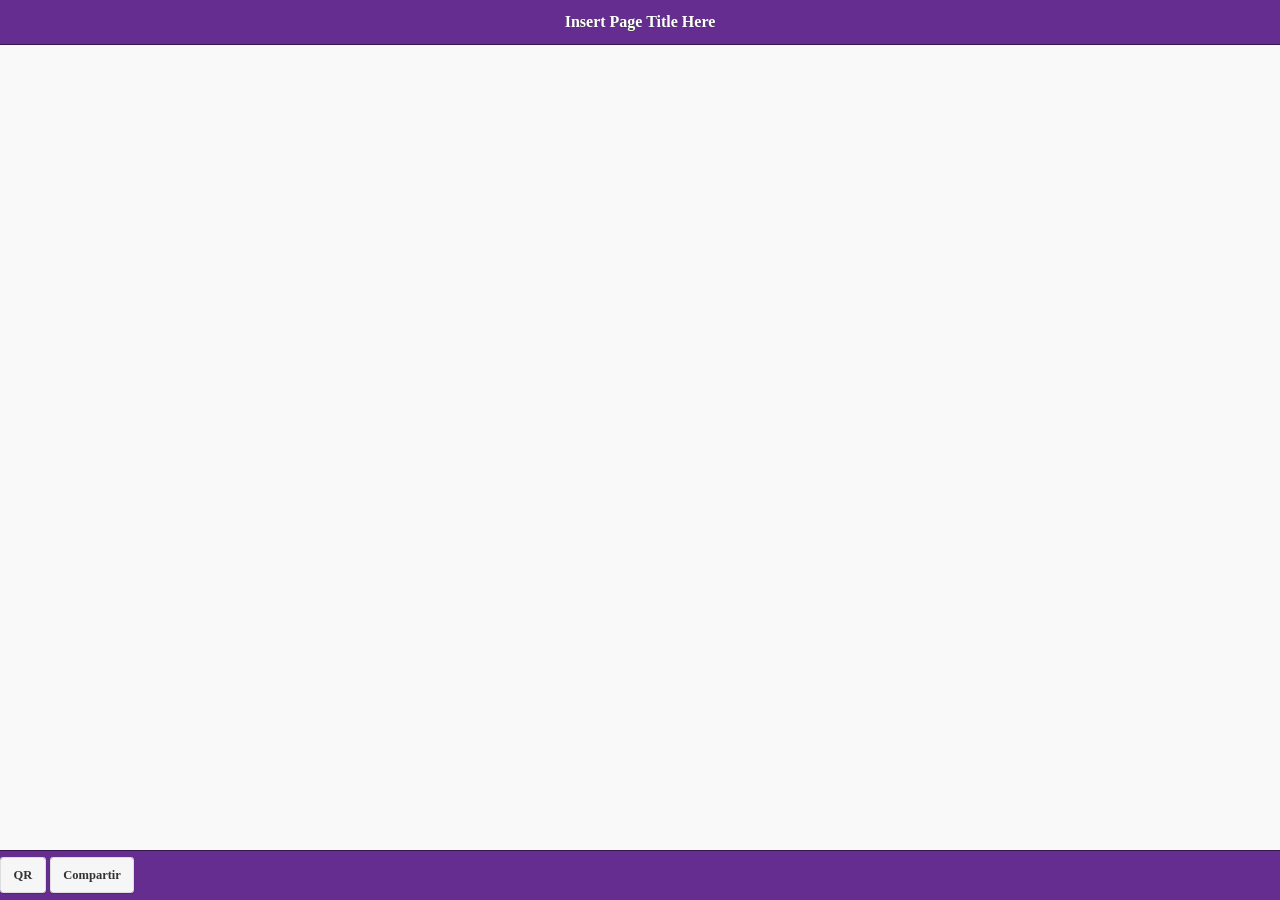
==== index.html @ a2425776 "first commit" ====
<!DOCTYPE html>
<html>
<head>
  <!-- Include meta tag to ensure proper rendering and touch zooming -->
  <meta name="viewport" content="width=device-width, initial-scale=1">
  <!-- Include jQuery Mobile stylesheets -->
    <link href="css/themes/2/bookit.min.css" rel="stylesheet" />
    <link href="css/themes/2/jquery.mobile.icons.min.css" rel="stylesheet" />
    <link href="lib/jqm/1.4.5/jquery.mobile.structure-1.4.5.min.css" rel="stylesheet" />
    <link rel="stylesheet" type="text/css" href="css/app.css" />
<script type="text/javascript" src="phonegap.js"></script>
<style type="text/css">
    iframe {
        width: 1px;
        min-width: 100%;
        *width: 100%;
    }
</style>

</head>
<body>

<div data-role="page" id="pageone">
  <div data-role="header" data-position="fixed" >
    <h1>Insert Page Title Here</h1>
  </div>

  <div data-role="main" class="ui-content">

<iframe height="750" width="100%"  frameborder ="0" scrolling="yes" src="http://192.168.1.185/movil/indexMo.php"></iframe>


  </div>


  <div data-role="footer" data-position="fixed" >


	<a href="#pageQR" data-rel="dialog" data-transition="pop">QR</a>
	<a href="#pageSocial" data-rel="dialog" data-transition="pop">Compartir</a>

  </div>
<script>
function scanear(){ 
    cordova.plugins.barcodeScanner.scan( 
        function (result) {   
            alert(result.text); 
        }, 
        function (error) { 
            notificacion("Ha ocurrido un error al escanear."); 
        } 
    ); 
};

</script>

</div> 






<div data-role="page" id="pageSocial">
  <div data-role="header" data-position="fixed" >
    <h1>Insert Page Title Here</h1>
  </div>

  <div data-role="main" class="ui-content">
<p>Click the button to display an alert box.</p>
<form id="formulario">
    <input type="text" id="campo" />
</form>
<button onclick="myFunctionk()">Try it</button>

<script>
function myFunctionk() {
var formulario = document.forms['formulario'];
var campo = formulario['campo'].value;
window.plugins.socialsharing.share('Message, subject, image and link', 'The subject', 'https://www.google.nl/images/srpr/logo4w.png', 'http://192.168.1.185/movil/elementos.php?valor='+campo);
document.write('<p>funcionoooooooo</p>');
}
</script>
</div>
  <div data-role="footer" data-position="fixed" >


  </div>

</div> 










<div data-role="page" id="pageQR">
  <div data-role="header" data-position="fixed" >
    <h1>Insert Page Title Here</h1>
  </div>

  <div data-role="main" class="ui-content">
	 <button onclick="scanear()">Pulsame</button>

<p></p>
<p></p>
<p></p>
</div>
  <div data-role="footer" data-position="fixed" >


  </div>
<script>
function scanear(){ 
    cordova.plugins.barcodeScanner.scan( 
        function (result) {   
            alert(result.text);
		document.write('<iframe height="750" width="100%"  frameborder ="0" scrolling="yes" src="'+result.text+'"></iframe>');
        }, 
        function (error) { 
            notificacion("Ha ocurrido un error al escanear."); 
        } 
    ); 
};
function myFunction() {
    var inpObj = document.getElementById("id1");
    if (inpObj.checkValidity() == false) {
        document.getElementById("demo").innerHTML = inpObj.validationMessage;
    } else {
        document.getElementById("demo").innerHTML = "Input OK";
    } 
} 
</script>
</div> 




<script>
function login() {
            $(document).ready(function() {
           var user = $("#user").val();
           var pass = $("#pass").val();
     $.ajax({
            url: "http://192.168.1.185/movil/contrase.php",  
            type: "GET",        
            data: { username: user, password: pass }     
            cache: false,
            success: function (html) {  
                alert(html);      
            }   
          });
       });
}   
</script>
    <script type="text/javascript" src="cordova.js"></script>
    <script src="lib/fastclick/fastclick.min.js"></script>
    <script src="lib/jquery/2.1.1/jquery-2.1.1.min.js"></script>

    <script src="js/api-messages.js"></script>
    <script src="js/settings.js"></script>
    <script src="js/signup-controller.js"></script>
    <script type="text/javascript" src="js/index.js"></script>
    <script src="lib/jqm/1.4.5/jquery.mobile-1.4.5.min.js"></script>
</body>
</html>
---- css/themes/2/bookit.min.css ----
/*!
* jQuery Mobile 1.4.5
* Git HEAD hash: 68e55e78b292634d3991c795f06f5e37a512decc <> Date: Fri Oct 31 2014 17:33:30 UTC
* http://jquerymobile.com
*
* Copyright 2010, 2014 jQuery Foundation, Inc. and othercontributors
* Released under the MIT license.
* http://jquery.org/license
*
*/


/* Globals */
/* Font
-----------------------------------------------------------------------------------------------------------*/
html {
	font-size: 100%;
}
body,
input,
select,
textarea,
button,
.ui-btn {
	font-size: 1em;
	line-height: 1.3;
	  font-family: open sans /*{global-font-family}*/;
}
legend,
.ui-input-text input,
.ui-input-search input {
	color: inherit;
	text-shadow: inherit;
}
/* Form labels (overrides font-weight bold in bars, and mini font-size) */
.ui-mobile label,
div.ui-controlgroup-label {
	font-weight: normal;
	font-size: 16px;
}
/* Separators
-----------------------------------------------------------------------------------------------------------*/
/* Field contain separator (< 28em) */
.ui-field-contain {
	border-bottom-color: #828282;
	border-bottom-color: rgba(0,0,0,.15);
	border-bottom-width: 1px;
	border-bottom-style: solid;
}
/* Table opt-in classes: strokes between each row, and alternating row stripes */
/* Classes table-stroke and table-stripe are deprecated in 1.4. */
.table-stroke thead th,
.table-stripe thead th,
.table-stripe tbody tr:last-child {
	border-bottom: 1px solid #d6d6d6; /* non-RGBA fallback */
	border-bottom: 1px solid rgba(0,0,0,.1);
}
.table-stroke tbody th,
.table-stroke tbody td {
	border-bottom: 1px solid #e6e6e6; /* non-RGBA fallback  */
	border-bottom: 1px solid rgba(0,0,0,.05);
}
.table-stripe.table-stroke tbody tr:last-child th,
.table-stripe.table-stroke tbody tr:last-child td {
	border-bottom: 0;
}
.table-stripe tbody tr:nth-child(odd) td,
.table-stripe tbody tr:nth-child(odd) th {
	background-color: #eeeeee; /* non-RGBA fallback  */
	background-color: rgba(0,0,0,.04);
}
/* Buttons
-----------------------------------------------------------------------------------------------------------*/
.ui-btn,
label.ui-btn {
	font-weight: bold;
	border-width: 1px;
	border-style: solid;
}
.ui-btn {
	text-decoration: none !important;
}
.ui-btn-active {
	cursor: pointer;
}
/* Corner rounding
-----------------------------------------------------------------------------------------------------------*/
/* Class ui-btn-corner-all deprecated in 1.4 */
.ui-corner-all {
	-webkit-border-radius: 0.3em /*{global-radii-blocks}*/;
	border-radius: 0.3em /*{global-radii-blocks}*/;
}
/* Buttons */
.ui-btn-corner-all,
.ui-btn.ui-corner-all,
/* Slider track */
.ui-slider-track.ui-corner-all,
/* Flipswitch */
.ui-flipswitch.ui-corner-all,
/* Count bubble */
.ui-li-count {
	-webkit-border-radius: 0.2em /*{global-radii-buttons}*/;
	border-radius: 0.2em /*{global-radii-buttons}*/;
}
/* Icon-only buttons */
.ui-btn-icon-notext.ui-btn-corner-all,
.ui-btn-icon-notext.ui-corner-all {
	-webkit-border-radius: 1em;
	border-radius: 1em;
}
/* Radius clip workaround for cleaning up corner trapping */
.ui-btn-corner-all,
.ui-corner-all {
	-webkit-background-clip: padding;
	background-clip: padding-box;
}
/* Popup arrow */
.ui-popup.ui-corner-all > .ui-popup-arrow-guide {
	left: 0.3em /*{global-radii-blocks}*/;
	right: 0.3em /*{global-radii-blocks}*/;
	top: 0.3em /*{global-radii-blocks}*/;
	bottom: 0.3em /*{global-radii-blocks}*/;
}
/* Shadow
-----------------------------------------------------------------------------------------------------------*/
.ui-shadow {
	-webkit-box-shadow: 0 1px 1px /*{global-box-shadow-size}*/ rgba(0,0,0,0.15) /*{global-box-shadow-color}*/;
	-moz-box-shadow: 0 1px 1px /*{global-box-shadow-size}*/ rgba(0,0,0,0.15) /*{global-box-shadow-color}*/;
	box-shadow: 0 1px 1px /*{global-box-shadow-size}*/ rgba(0,0,0,0.15) /*{global-box-shadow-color}*/;
}
.ui-shadow-inset {
	-webkit-box-shadow: inset 0 1px 1px /*{global-box-shadow-size}*/ rgba(0,0,0,0.15) /*{global-box-shadow-color}*/;
	-moz-box-shadow: inset 0 1px 1px /*{global-box-shadow-size}*/ rgba(0,0,0,0.15) /*{global-box-shadow-color}*/;
	box-shadow: inset 0 1px 1px /*{global-box-shadow-size}*/ rgba(0,0,0,0.15) /*{global-box-shadow-color}*/;
}
.ui-overlay-shadow {
	-webkit-box-shadow: 0 0 12px 		rgba(0,0,0,.6);
	-moz-box-shadow: 0 0 12px 			rgba(0,0,0,.6);
	box-shadow: 0 0 12px 				rgba(0,0,0,.6);
}
/* Icons
-----------------------------------------------------------------------------------------------------------*/
.ui-btn-icon-left:after,
.ui-btn-icon-right:after,
.ui-btn-icon-top:after,
.ui-btn-icon-bottom:after,
.ui-btn-icon-notext:after {
	background-color: #000000 /*{global-icon-color}*/;
	background-color: rgba(0,0,0,0.2) /*{global-icon-disc}*/;
	background-position: center center;
	background-repeat: no-repeat;
	-webkit-border-radius: 1em;
	border-radius: 1em;
}
/* Alt icons */
.ui-alt-icon.ui-btn:after,
.ui-alt-icon .ui-btn:after,
html .ui-alt-icon.ui-checkbox-off:after,
html .ui-alt-icon.ui-radio-off:after,
html .ui-alt-icon .ui-checkbox-off:after,
html .ui-alt-icon .ui-radio-off:after {
	background-color: #000000 /*{global-icon-color}*/;
	background-color: rgba(0,0,0,0.2) /*{global-icon-disc}*/;
}
/* No disc */
.ui-nodisc-icon.ui-btn:after,
.ui-nodisc-icon .ui-btn:after {
	background-color: transparent;
}
/* Icon shadow */
.ui-shadow-icon.ui-btn:after,
.ui-shadow-icon .ui-btn:after {
	-webkit-box-shadow: 0 1px 0 rgba(255,255,255,.4) /*{global-icon-shadow}*/;
	-moz-box-shadow: 0 1px 0 rgba(255,255,255,.4) /*{global-icon-shadow}*/;
	box-shadow: 0 1px 0 rgba(255,255,255,.4) /*{global-icon-shadow}*/;
}
/* Checkbox and radio */
.ui-btn.ui-checkbox-off:after,
.ui-btn.ui-checkbox-on:after,
.ui-btn.ui-radio-off:after,
.ui-btn.ui-radio-on:after {
	display: block;
	width: 18px;
	height: 18px;
	margin: -9px 2px 0 2px;
}
.ui-checkbox-off:after,
.ui-btn.ui-radio-off:after {
	filter: Alpha(Opacity=30);
	opacity: .3;
}
.ui-btn.ui-checkbox-off:after,
.ui-btn.ui-checkbox-on:after {
	-webkit-border-radius: .1875em;
	border-radius: .1875em;
}
.ui-btn.ui-checkbox-off:after {
	background-color: #666;
	background-color: rgba(0,0,0,.3);
}
.ui-radio .ui-btn.ui-radio-on:after {
	background-image: none;
	background-color: #fff;
	width: 8px;
	height: 8px;
	border-width: 5px;
	border-style: solid; 
}
.ui-alt-icon.ui-btn.ui-radio-on:after,
.ui-alt-icon .ui-btn.ui-radio-on:after {
	background-color: #000;
}
/* Loader */
.ui-icon-loading {
	background: url("images/ajax-loader.gif");
	background-size: 2.875em 2.875em;
}.ui-bar-a,.ui-page-theme-a .ui-bar-inherit,html .ui-bar-a .ui-bar-inherit,html .ui-body-a .ui-bar-inherit,html body .ui-group-theme-a .ui-bar-inherit{background-color:#662d91 ;border-color:#38184f ;color:#ffffff ;text-shadow:0  1px  0  #444444 ;font-weight:bold;}.ui-bar-a{border-width:1px;border-style:solid;}.ui-overlay-a,.ui-page-theme-a,.ui-page-theme-a .ui-panel-wrapper{background-color:#f9f9f9 ;border-color:#bbbbbb ;color:#333333 ;text-shadow:0  1px  0  #f3f3f3 ;}.ui-body-a,.ui-page-theme-a .ui-body-inherit,html .ui-bar-a .ui-body-inherit,html .ui-body-a .ui-body-inherit,html body .ui-group-theme-a .ui-body-inherit,html .ui-panel-page-container-a{background-color:#ffffff ;border-color:#dddddd ;color:#333333 ;text-shadow:0  1px  0  #f3f3f3 ;}.ui-body-a{border-width:1px;border-style:solid;}.ui-page-theme-a a,html .ui-bar-a a,html .ui-body-a a,html body .ui-group-theme-a a{color:#3388cc ;font-weight:bold;}.ui-page-theme-a a:visited,html .ui-bar-a a:visited,html .ui-body-a a:visited,html body .ui-group-theme-a a:visited{   color:#3388cc ;}.ui-page-theme-a a:hover,html .ui-bar-a a:hover,html .ui-body-a a:hover,html body .ui-group-theme-a a:hover{color:#005599 ;}.ui-page-theme-a a:active,html .ui-bar-a a:active,html .ui-body-a a:active,html body .ui-group-theme-a a:active{color:#005599 ;}.ui-page-theme-a .ui-btn,html .ui-bar-a .ui-btn,html .ui-body-a .ui-btn,html body .ui-group-theme-a .ui-btn,html head + body .ui-btn.ui-btn-a,.ui-page-theme-a .ui-btn:visited,html .ui-bar-a .ui-btn:visited,html .ui-body-a .ui-btn:visited,html body .ui-group-theme-a .ui-btn:visited,html head + body .ui-btn.ui-btn-a:visited{background-color:#f6f6f6 ;border-color:#dddddd ;color:#333333 ;text-shadow:0  1px  0  #f3f3f3 ;}.ui-page-theme-a .ui-btn:hover,html .ui-bar-a .ui-btn:hover,html .ui-body-a .ui-btn:hover,html body .ui-group-theme-a .ui-btn:hover,html head + body .ui-btn.ui-btn-a:hover{background-color:#ededed ;border-color:#dddddd ;color:#333333 ;text-shadow:0  1px  0  #f3f3f3 ;}.ui-page-theme-a .ui-btn:active,html .ui-bar-a .ui-btn:active,html .ui-body-a .ui-btn:active,html body .ui-group-theme-a .ui-btn:active,html head + body .ui-btn.ui-btn-a:active{background-color:#e8e8e8 ;border-color:#dddddd ;color:#333333 ;text-shadow:0  1px  0  #f3f3f3 ;}.ui-page-theme-a .ui-btn.ui-btn-active,html .ui-bar-a .ui-btn.ui-btn-active,html .ui-body-a .ui-btn.ui-btn-active,html body .ui-group-theme-a .ui-btn.ui-btn-active,html head + body .ui-btn.ui-btn-a.ui-btn-active,.ui-page-theme-a .ui-checkbox-on:after,html .ui-bar-a .ui-checkbox-on:after,html .ui-body-a .ui-checkbox-on:after,html body .ui-group-theme-a .ui-checkbox-on:after,.ui-btn.ui-checkbox-on.ui-btn-a:after,.ui-page-theme-a .ui-flipswitch-active,html .ui-bar-a .ui-flipswitch-active,html .ui-body-a .ui-flipswitch-active,html body .ui-group-theme-a .ui-flipswitch-active,html body .ui-flipswitch.ui-bar-a.ui-flipswitch-active,.ui-page-theme-a .ui-slider-track .ui-btn-active,html .ui-bar-a .ui-slider-track .ui-btn-active,html .ui-body-a .ui-slider-track .ui-btn-active,html body .ui-group-theme-a .ui-slider-track .ui-btn-active,html body div.ui-slider-track.ui-body-a .ui-btn-active{background-color:#3388cc ;border-color:#1c4a70 ;color:#ffffff ;text-shadow:0  1px  0  #005599 ;}.ui-page-theme-a .ui-radio-on:after,html .ui-bar-a .ui-radio-on:after,html .ui-body-a .ui-radio-on:after,html body .ui-group-theme-a .ui-radio-on:after,.ui-btn.ui-radio-on.ui-btn-a:after{border-color:#3388cc ;}.ui-page-theme-a .ui-btn:focus,html .ui-bar-a .ui-btn:focus,html .ui-body-a .ui-btn:focus,html body .ui-group-theme-a .ui-btn:focus,html head + body .ui-btn.ui-btn-a:focus,.ui-page-theme-a .ui-focus,html .ui-bar-a .ui-focus,html .ui-body-a .ui-focus,html body .ui-group-theme-a .ui-focus,html head + body .ui-btn-a.ui-focus,html head + body .ui-body-a.ui-focus{-webkit-box-shadow:0 0 12px #3388cc ;-moz-box-shadow:0 0 12px #3388cc ;box-shadow:0 0 12px #3388cc ;}.ui-bar-b,.ui-page-theme-b .ui-bar-inherit,html .ui-bar-b .ui-bar-inherit,html .ui-body-b .ui-bar-inherit,html body .ui-group-theme-b .ui-bar-inherit{background-color:#e9e9e9 ;border-color:#dddddd ;color:#333333 ;text-shadow:0  1px  0  #eeeeee ;font-weight:bold;}.ui-bar-b{border-width:1px;border-style:solid;}.ui-overlay-b,.ui-page-theme-b,.ui-page-theme-b .ui-panel-wrapper{background-color:#f9f9f9 ;border-color:#bbbbbb ;color:#333333 ;text-shadow:0  1px  0  #f3f3f3 ;}.ui-body-b,.ui-page-theme-b .ui-body-inherit,html .ui-bar-b .ui-body-inherit,html .ui-body-b .ui-body-inherit,html body .ui-group-theme-b .ui-body-inherit,html .ui-panel-page-container-b{background-color:#ffffff ;border-color:#dddddd ;color:#333333 ;text-shadow:0  1px  0  #f3f3f3 ;}.ui-body-b{border-width:1px;border-style:solid;}.ui-page-theme-b a,html .ui-bar-b a,html .ui-body-b a,html body .ui-group-theme-b a{color:#3388cc ;font-weight:bold;}.ui-page-theme-b a:visited,html .ui-bar-b a:visited,html .ui-body-b a:visited,html body .ui-group-theme-b a:visited{   color:#3388cc ;}.ui-page-theme-b a:hover,html .ui-bar-b a:hover,html .ui-body-b a:hover,html body .ui-group-theme-b a:hover{color:#005599 ;}.ui-page-theme-b a:active,html .ui-bar-b a:active,html .ui-body-b a:active,html body .ui-group-theme-b a:active{color:#005599 ;}.ui-page-theme-b .ui-btn,html .ui-bar-b .ui-btn,html .ui-body-b .ui-btn,html body .ui-group-theme-b .ui-btn,html head + body .ui-btn.ui-btn-b,.ui-page-theme-b .ui-btn:visited,html .ui-bar-b .ui-btn:visited,html .ui-body-b .ui-btn:visited,html body .ui-group-theme-b .ui-btn:visited,html head + body .ui-btn.ui-btn-b:visited{background-color:#0071bc ;border-color:#003e67 ;color:#ffffff ;text-shadow:0  1px  0  #444444 ;}.ui-page-theme-b .ui-btn:hover,html .ui-bar-b .ui-btn:hover,html .ui-body-b .ui-btn:hover,html body .ui-group-theme-b .ui-btn:hover,html head + body .ui-btn.ui-btn-b:hover{background-color:#4581d8 ;border-color:#254676 ;color:#ffffff ;text-shadow:0  1px  0  #444444 ;}.ui-page-theme-b .ui-btn:active,html .ui-bar-b .ui-btn:active,html .ui-body-b .ui-btn:active,html body .ui-group-theme-b .ui-btn:active,html head + body .ui-btn.ui-btn-b:active{background-color:#4581d8 ;border-color:#254676 ;color:#ffffff ;text-shadow:0  1px  0  #444444 ;}.ui-page-theme-b .ui-btn.ui-btn-active,html .ui-bar-b .ui-btn.ui-btn-active,html .ui-body-b .ui-btn.ui-btn-active,html body .ui-group-theme-b .ui-btn.ui-btn-active,html head + body .ui-btn.ui-btn-b.ui-btn-active,.ui-page-theme-b .ui-checkbox-on:after,html .ui-bar-b .ui-checkbox-on:after,html .ui-body-b .ui-checkbox-on:after,html body .ui-group-theme-b .ui-checkbox-on:after,.ui-btn.ui-checkbox-on.ui-btn-b:after,.ui-page-theme-b .ui-flipswitch-active,html .ui-bar-b .ui-flipswitch-active,html .ui-body-b .ui-flipswitch-active,html body .ui-group-theme-b .ui-flipswitch-active,html body .ui-flipswitch.ui-bar-b.ui-flipswitch-active,.ui-page-theme-b .ui-slider-track .ui-btn-active,html .ui-bar-b .ui-slider-track .ui-btn-active,html .ui-body-b .ui-slider-track .ui-btn-active,html body .ui-group-theme-b .ui-slider-track .ui-btn-active,html body div.ui-slider-track.ui-body-b .ui-btn-active{background-color:#3388cc ;border-color:#1c4a70 ;color:#ffffff ;text-shadow:0  1px  0  #005599 ;}.ui-page-theme-b .ui-radio-on:after,html .ui-bar-b .ui-radio-on:after,html .ui-body-b .ui-radio-on:after,html body .ui-group-theme-b .ui-radio-on:after,.ui-btn.ui-radio-on.ui-btn-b:after{border-color:#3388cc ;}.ui-page-theme-b .ui-btn:focus,html .ui-bar-b .ui-btn:focus,html .ui-body-b .ui-btn:focus,html body .ui-group-theme-b .ui-btn:focus,html head + body .ui-btn.ui-btn-b:focus,.ui-page-theme-b .ui-focus,html .ui-bar-b .ui-focus,html .ui-body-b .ui-focus,html body .ui-group-theme-b .ui-focus,html head + body .ui-btn-b.ui-focus,html head + body .ui-body-b.ui-focus{-webkit-box-shadow:0 0 12px #3388cc ;-moz-box-shadow:0 0 12px #3388cc ;box-shadow:0 0 12px #3388cc ;}.ui-bar-c,.ui-page-theme-c .ui-bar-inherit,html .ui-bar-c .ui-bar-inherit,html .ui-body-c .ui-bar-inherit,html body .ui-group-theme-c .ui-bar-inherit{background-color:#662d91 ;border-color:#38184f ;color:#ffffff ;text-shadow:0  1px  0  #444444 ;font-weight:bold;}.ui-bar-c{border-width:1px;border-style:solid;}.ui-overlay-c,.ui-page-theme-c,.ui-page-theme-c .ui-panel-wrapper{background-color:#f9f9f9 ;border-color:#bbbbbb ;color:#333333 ;text-shadow:0  1px  0  #f3f3f3 ;}.ui-body-c,.ui-page-theme-c .ui-body-inherit,html .ui-bar-c .ui-body-inherit,html .ui-body-c .ui-body-inherit,html body .ui-group-theme-c .ui-body-inherit,html .ui-panel-page-container-c{background-color:#ffffff ;border-color:#dddddd ;color:#333333 ;text-shadow:0  1px  0  #f3f3f3 ;}.ui-body-c{border-width:1px;border-style:solid;}.ui-page-theme-c a,html .ui-bar-c a,html .ui-body-c a,html body .ui-group-theme-c a{color:#3388cc ;font-weight:bold;}.ui-page-theme-c a:visited,html .ui-bar-c a:visited,html .ui-body-c a:visited,html body .ui-group-theme-c a:visited{   color:#3388cc ;}.ui-page-theme-c a:hover,html .ui-bar-c a:hover,html .ui-body-c a:hover,html body .ui-group-theme-c a:hover{color:#005599 ;}.ui-page-theme-c a:active,html .ui-bar-c a:active,html .ui-body-c a:active,html body .ui-group-theme-c a:active{color:#005599 ;}.ui-page-theme-c .ui-btn,html .ui-bar-c .ui-btn,html .ui-body-c .ui-btn,html body .ui-group-theme-c .ui-btn,html head + body .ui-btn.ui-btn-c,.ui-page-theme-c .ui-btn:visited,html .ui-bar-c .ui-btn:visited,html .ui-body-c .ui-btn:visited,html body .ui-group-theme-c .ui-btn:visited,html head + body .ui-btn.ui-btn-c:visited{background-color:#8b41c3 ;border-color:#38184f ;color:#ffffff ;text-shadow:0  1px  0  #444444 ;}.ui-page-theme-c .ui-btn:hover,html .ui-bar-c .ui-btn:hover,html .ui-body-c .ui-btn:hover,html body .ui-group-theme-c .ui-btn:hover,html head + body .ui-btn.ui-btn-c:hover{background-color:#7533a6 ;border-color:#401c5b ;color:#ffffff ;text-shadow:0  1px  0  #444444 ;}.ui-page-theme-c .ui-btn:active,html .ui-bar-c .ui-btn:active,html .ui-body-c .ui-btn:active,html body .ui-group-theme-c .ui-btn:active,html head + body .ui-btn.ui-btn-c:active{background-color:#7533a6 ;border-color:#401c5b ;color:#ffffff ;text-shadow:0  1px  0  #444444 ;}.ui-page-theme-c .ui-btn.ui-btn-active,html .ui-bar-c .ui-btn.ui-btn-active,html .ui-body-c .ui-btn.ui-btn-active,html body .ui-group-theme-c .ui-btn.ui-btn-active,html head + body .ui-btn.ui-btn-c.ui-btn-active,.ui-page-theme-c .ui-checkbox-on:after,html .ui-bar-c .ui-checkbox-on:after,html .ui-body-c .ui-checkbox-on:after,html body .ui-group-theme-c .ui-checkbox-on:after,.ui-btn.ui-checkbox-on.ui-btn-c:after,.ui-page-theme-c .ui-flipswitch-active,html .ui-bar-c .ui-flipswitch-active,html .ui-body-c .ui-flipswitch-active,html body .ui-group-theme-c .ui-flipswitch-active,html body .ui-flipswitch.ui-bar-c.ui-flipswitch-active,.ui-page-theme-c .ui-slider-track .ui-btn-active,html .ui-bar-c .ui-slider-track .ui-btn-active,html .ui-body-c .ui-slider-track .ui-btn-active,html body .ui-group-theme-c .ui-slider-track .ui-btn-active,html body div.ui-slider-track.ui-body-c .ui-btn-active{background-color:#3388cc ;border-color:#1c4a70 ;color:#ffffff ;text-shadow:0  1px  0  #005599 ;}.ui-page-theme-c .ui-radio-on:after,html .ui-bar-c .ui-radio-on:after,html .ui-body-c .ui-radio-on:after,html body .ui-group-theme-c .ui-radio-on:after,.ui-btn.ui-radio-on.ui-btn-c:after{border-color:#3388cc ;}.ui-page-theme-c .ui-btn:focus,html .ui-bar-c .ui-btn:focus,html .ui-body-c .ui-btn:focus,html body .ui-group-theme-c .ui-btn:focus,html head + body .ui-btn.ui-btn-c:focus,.ui-page-theme-c .ui-focus,html .ui-bar-c .ui-focus,html .ui-body-c .ui-focus,html body .ui-group-theme-c .ui-focus,html head + body .ui-btn-c.ui-focus,html head + body .ui-body-c.ui-focus{-webkit-box-shadow:0 0 12px #3388cc ;-moz-box-shadow:0 0 12px #3388cc ;box-shadow:0 0 12px #3388cc ;}.ui-disabled,.ui-state-disabled,button[disabled],.ui-select .ui-btn.ui-state-disabled{filter:Alpha(Opacity=30);opacity:.3;cursor:default !important;pointer-events:none;}.ui-btn:focus,.ui-btn.ui-focus{outline:0;}.ui-noboxshadow .ui-shadow,.ui-noboxshadow .ui-shadow-inset,.ui-noboxshadow .ui-overlay-shadow,.ui-noboxshadow .ui-shadow-icon.ui-btn:after,.ui-noboxshadow .ui-shadow-icon .ui-btn:after,.ui-noboxshadow .ui-focus,.ui-noboxshadow .ui-btn:focus,.ui-noboxshadow  input:focus,.ui-noboxshadow .ui-panel{-webkit-box-shadow:none !important;-moz-box-shadow:none !important;box-shadow:none !important;}.ui-noboxshadow .ui-btn:focus,.ui-noboxshadow .ui-focus{outline-width:1px;outline-style:auto;}
---- css/app.css ----
﻿body {
    -webkit-touch-callout: none;                /* prevent callout to copy image, etc when tap to hold */
    -webkit-text-size-adjust: none;             /* prevent webkit from resizing text to fit */
    -webkit-user-select: none;                  /* prevent copy paste, to allow, change 'none' to 'text' */
}
h1,h2,h3,h4,h5 {
    color:#0071bc;
}

.ui-btn-icon-notext.ui-corner-all {
    -webkit-border-radius: .3125em;
    border-radius: .3125em;
}
.ui-title {
    color:#fff;
}
.mc-text-center {
    text-align:center;
}
.mc-top-margin-1-5 {
    margin-top:1.5em;
}
h2.mc-text-danger,
h3.mc-text-danger  {
    color:red;
}

.bi-invalid-input {
    background-color:#fffacd!important;
}

.bi-invisible {
    display:none;
}

.bi-ctn-err {
    background-color:#ffe1cd;
    padding:0 .5em;
    margin-bottom:.5em;
    border: 1px solid #e9cfbd;
    border-radius:3px 3px;
}

.bi-header {
    border: 0px; position: fixed; width: 100%; top: 0px; left: 0px; z-index: 21;
}
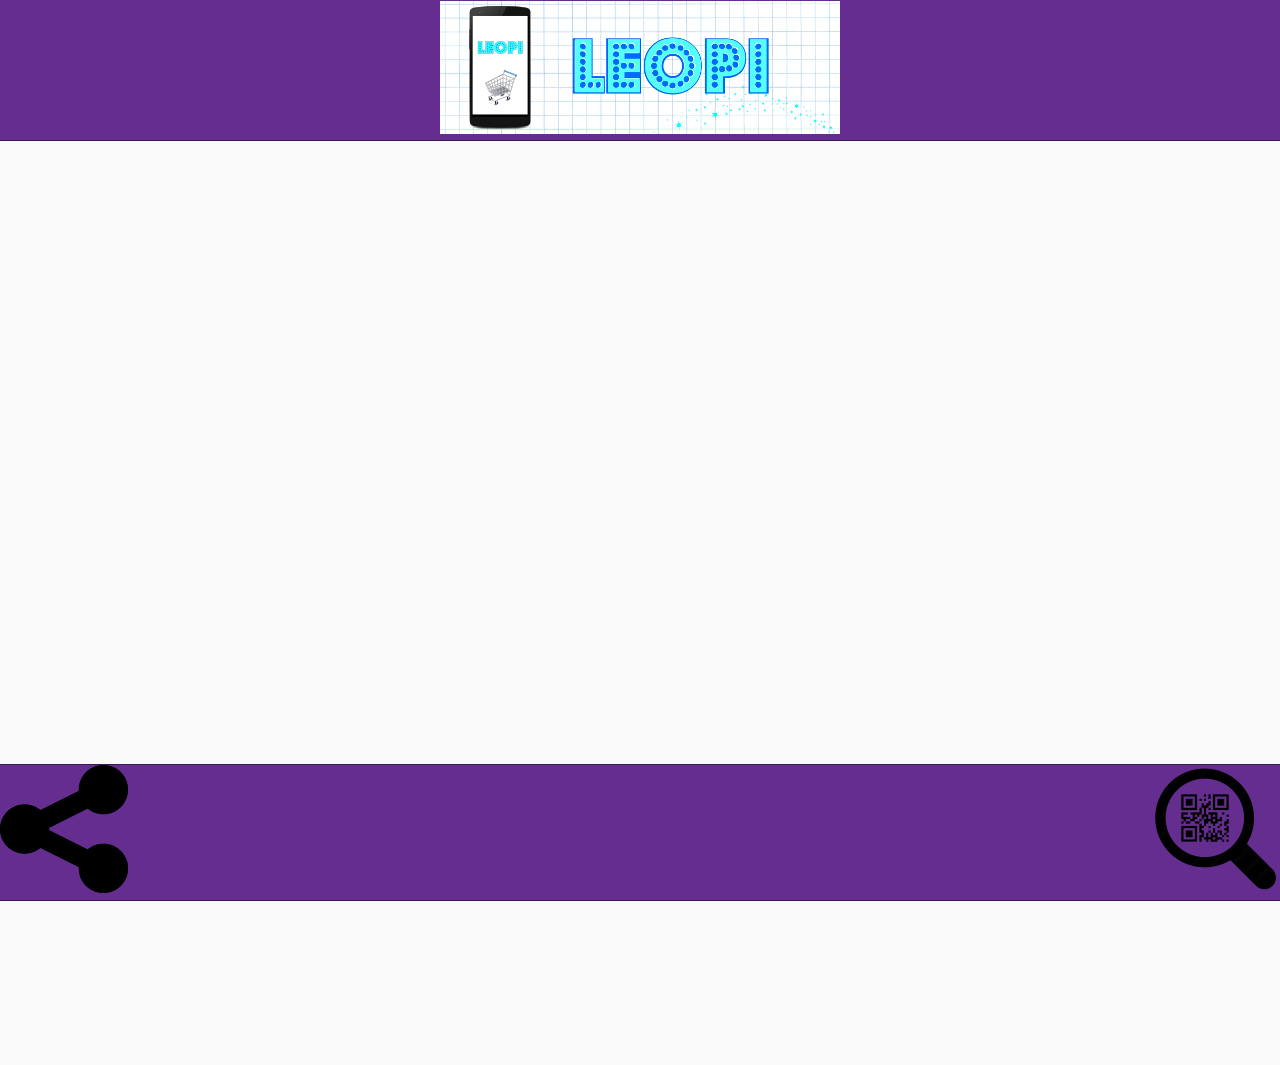
==== commit bad082ac: "first commit" ====
--- a/index.html
+++ b/index.html
@@ -15,6 +15,21 @@
         min-width: 100%;
         *width: 100%;
     }
+
+#primera {
+background-color:#662d91;
+
+float:right;
+
+}
+
+#segunda {
+background-color:#662d91;
+
+float:left;
+
+}
+
 </style>
 
 </head>
@@ -22,7 +37,8 @@
 
 <div data-role="page" id="pageone">
   <div data-role="header" data-position="fixed" >
-    <h1>Insert Page Title Here</h1>
+	<center><img src="img/xc.png"></center>
+
   </div>
 
   <div data-role="main" class="ui-content">
@@ -35,11 +51,14 @@
 
   <div data-role="footer" data-position="fixed" >
 
+<div id="primera">
+<a title="Los Tejos" href="#pageQR" data-rel="dialog" data-transition="pop"><img src="img/qr.png"  alt="Los Tejos" /></a></div>
 
-	<a href="#pageQR" data-rel="dialog" data-transition="pop">QR</a>
-	<a href="#pageSocial" data-rel="dialog" data-transition="pop">Compartir</a>
-
-  </div>
+<div id="segunda">
+<a title="Los Tejos" href="#pageSocial" data-rel="dialog" data-transition="pop"><img src="img/share.png" alt="Los Tejos" /></a></div>
+</div>
+</div>
+ 
 <script>
 function scanear(){ 
     cordova.plugins.barcodeScanner.scan( 
@@ -77,8 +96,8 @@
 function myFunctionk() {
 var formulario = document.forms['formulario'];
 var campo = formulario['campo'].value;
-window.plugins.socialsharing.share('Message, subject, image and link', 'The subject', 'https://www.google.nl/images/srpr/logo4w.png', 'http://192.168.1.185/movil/elementos.php?valor='+campo);
-document.write('<p>funcionoooooooo</p>');
+window.plugins.socialsharing.share('Mira esta lista de la compra hecha con leopi!', 'The subject', 'http://oi66.tinypic.com/21kf0cg.jpg', 'http://192.168.1.185/movil/elementos.php?valor='+campo);
+document.write('<p>funcionoooooooos</p>');
 }
 </script>
 </div>
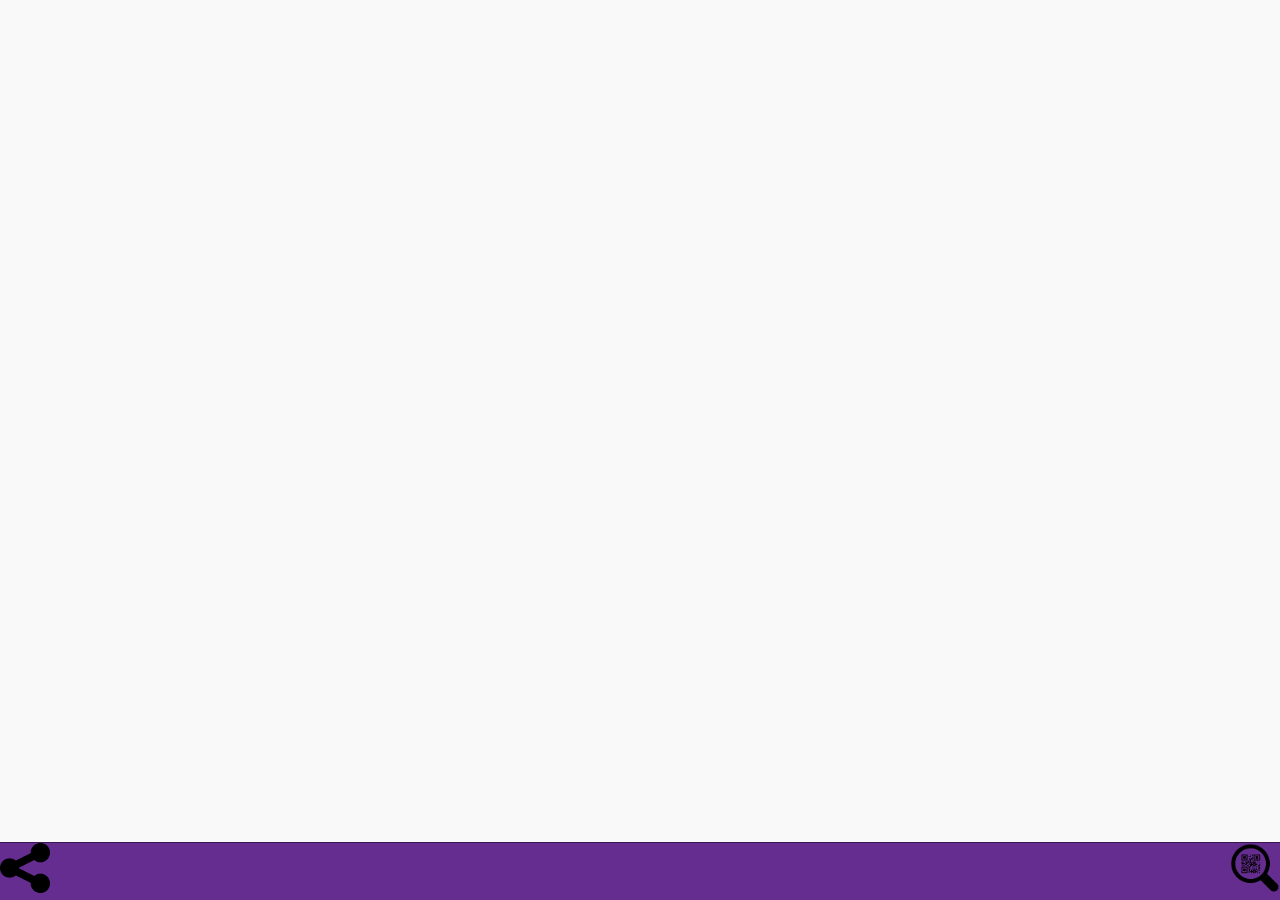
==== commit 32f3eb1d: "first commit" ====
--- a/index.html
+++ b/index.html
@@ -36,14 +36,11 @@
 <body>
 
 <div data-role="page" id="pageone">
-  <div data-role="header" data-position="fixed" >
-	<center><img src="img/xc.png"></center>
 
-  </div>
 
   <div data-role="main" class="ui-content">
 
-<iframe height="750" width="100%"  frameborder ="0" scrolling="yes" src="http://192.168.1.185/movil/indexMo.php"></iframe>
+<iframe height="750" width="100%"  frameborder ="0" scrolling="yes" src="http://172.30.113.143/movil/indexMo.php"></iframe>
 
 
   </div>
@@ -96,7 +93,7 @@
 function myFunctionk() {
 var formulario = document.forms['formulario'];
 var campo = formulario['campo'].value;
-window.plugins.socialsharing.share('Mira esta lista de la compra hecha con leopi!', 'The subject', 'http://oi66.tinypic.com/21kf0cg.jpg', 'http://192.168.1.185/movil/elementos.php?valor='+campo);
+window.plugins.socialsharing.share('Mira esta lista de la compra hecha con leopi!', 'The subject', 'http://oi66.tinypic.com/21kf0cg.jpg', 'http://172.30.113.143/movil/elementos.php?valor='+campo);
 document.write('<p>funcionoooooooos</p>');
 }
 </script>
